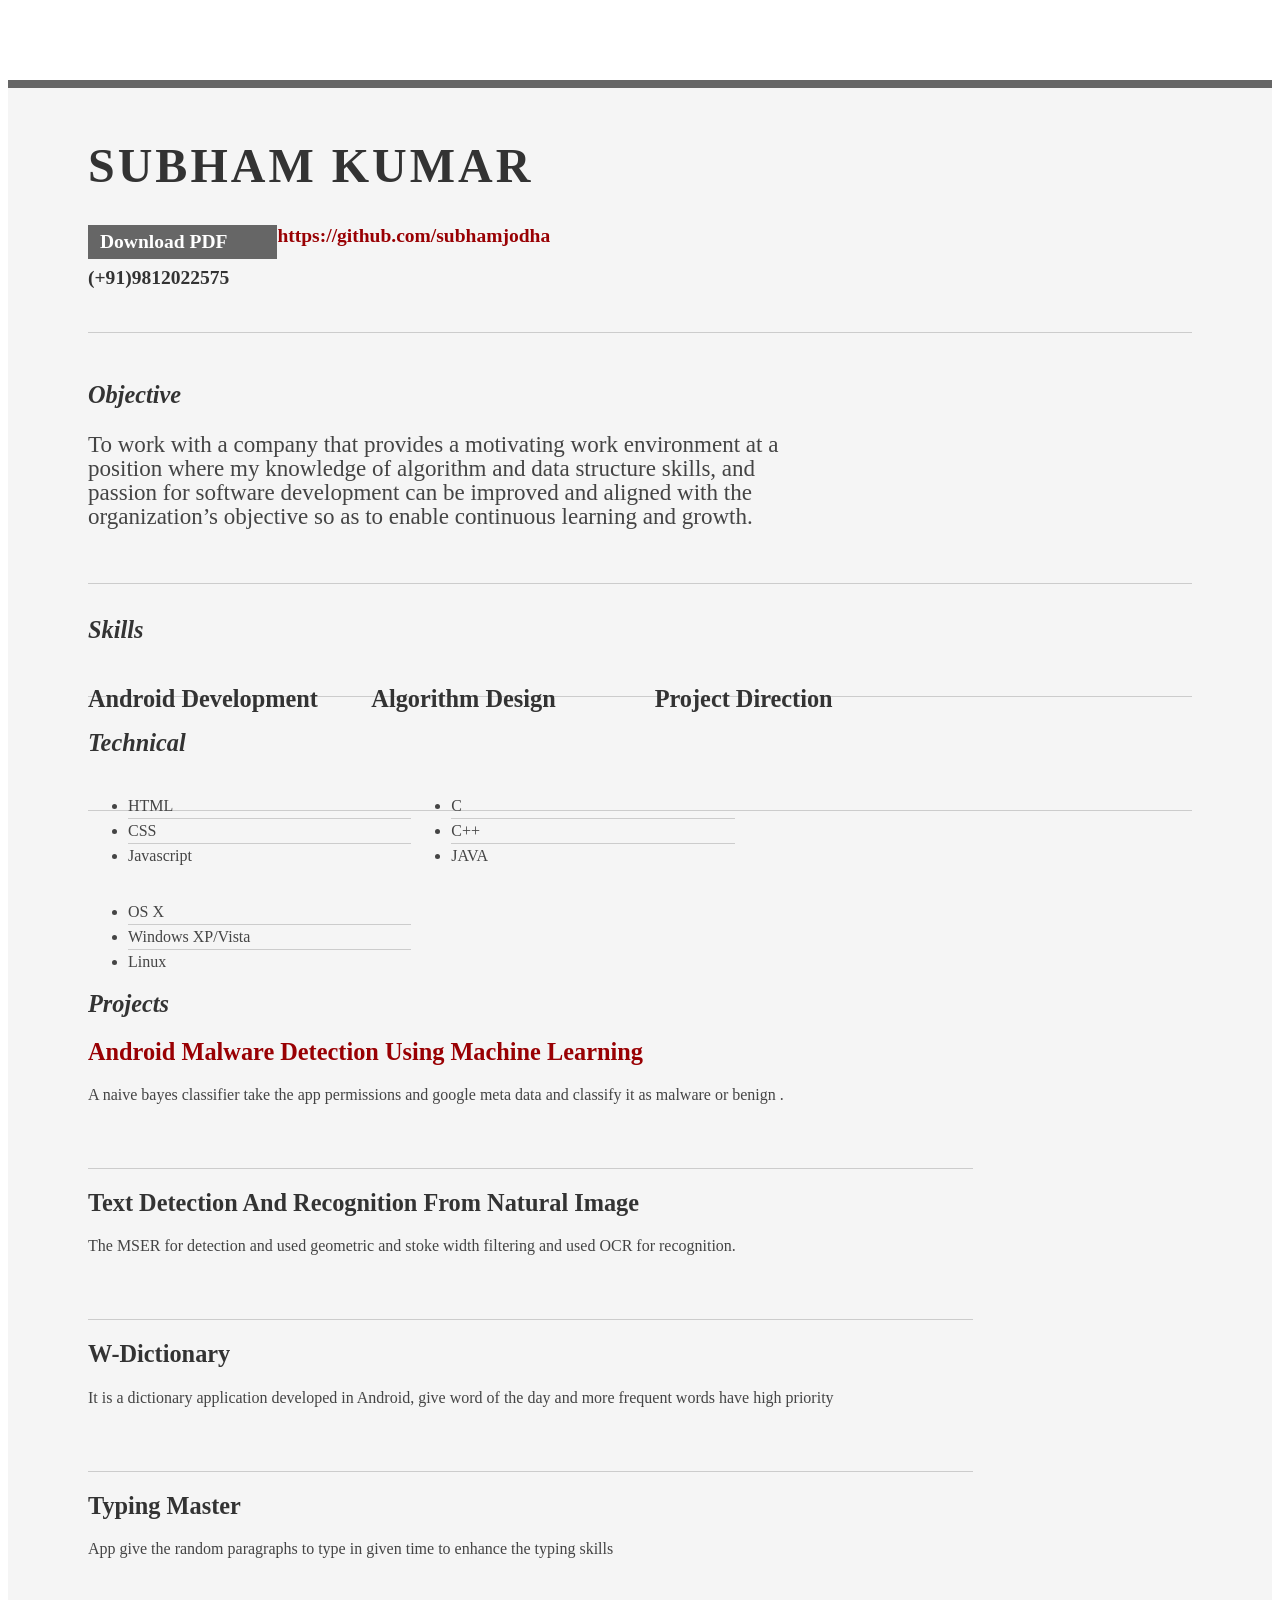
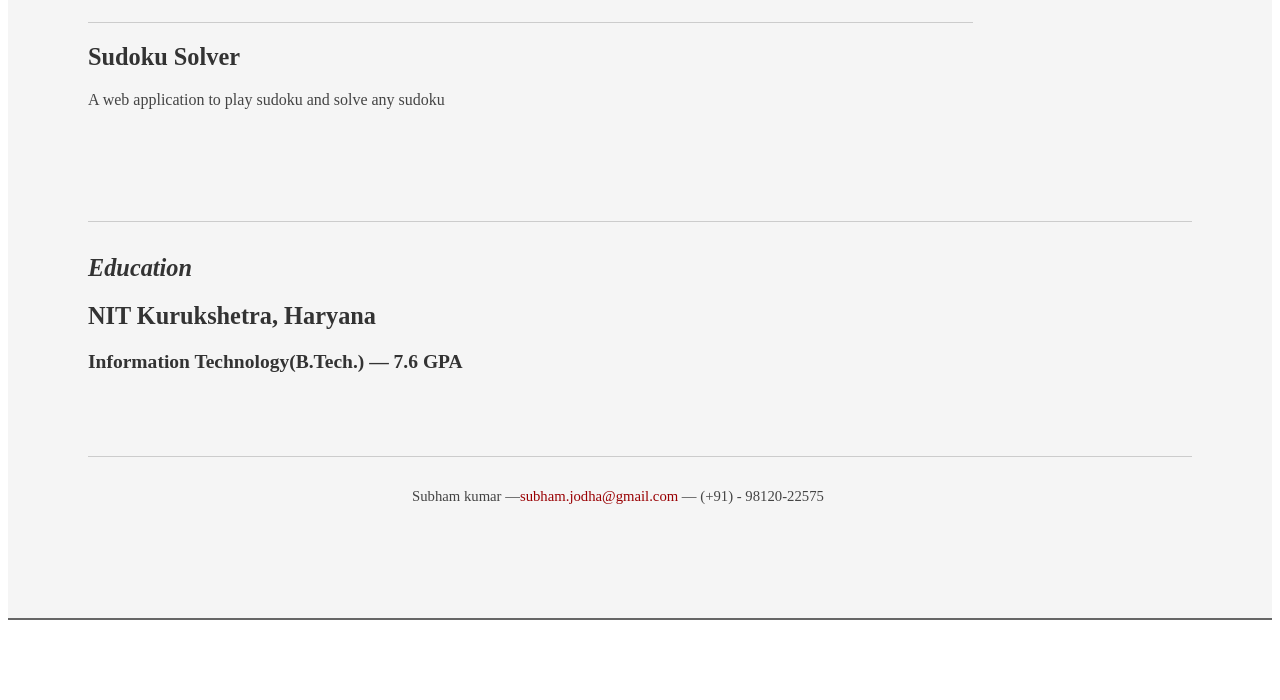
==== index.html @ d88a9848 "Rename index.html.html to index.html" ====
<!-- This is a comment -->
<!DOCTYPE html PUBLIC "-//W3C//DTD XHTML 1.0 Strict//EN" "http://www.w3.org/TR/xhtml1/DTD/xhtml1-strict.dtd">
<html>
<head>

	<title>Subham Jodha CV</title>
	<meta http-equiv="content-type" content="text/html; charset=utf-8" />

	<meta name="keywords" content="" />
	<meta name="description" content="" />

	<link rel="stylesheet" type="text/css" href="http://yui.yahooapis.com/2.7.0/build/reset-fonts-grids/reset-fonts-grids.css" media="all" /> 
	<link rel="stylesheet" type="text/css" href="resume.css" media="all" />

</head>
<body>

<div id="doc2" class="yui-t7">
	<div id="inner">
	
		<div id="hd">
			<div class="yui-gc">
				<div class="yui-u first">
					<h1>Subham Kumar</h1>
				</div>

				<div class="yui-u">
					<div class="contact-info">
						<h3><a id="pdf" href="resume.pdf" target="_blank">Download PDF</a></h3>
						<h3><a href="https://github.com/subhamjodha" target="_blank">https://github.com/subhamjodha</a></h3>
						<h3>(+91)9812022575</h3>
					</div><!--// .contact-info -->
				</div>
			</div><!--// .yui-gc -->
		</div><!--// hd -->

		<div id="bd">
			<div id="yui-main">
				<div class="yui-b">

					<div class="yui-gf">
						<div class="yui-u first">
							<h2>Objective</h2>
						</div>
						<div class="yui-u">
							<p class="enlarge">
								To work with a company that provides a motivating work environment at a position where my
								knowledge of algorithm and data structure skills, and passion for software development can be
								improved and aligned with the organization’s objective so as to enable continuous learning and growth. 
							</p>
						</div>
					</div><!--// .yui-gf -->

					<div class="yui-gf">
						<div class="yui-u first">
							<h2>Skills</h2>
						</div>
						<div class="yui-u">

								<div class="talent">
									<h2>Android Development</h2>
									<!-- <p>Assertively exploit wireless initiatives rather than synergistic core competencies.	</p>  -->
								</div>

								<div class="talent">
									<h2>Algorithm Design</h2>
									<!-- <p>Credibly streamline mission-critical value with multifunctional functionalities.	 </p> -->
								</div>

								<div class="talent">
									<h2>Project Direction</h2>
									<!-- <p>Proven ability to lead and manage a wide variety of design and development projects in team and independent situations.</p> -->
								</div>
						</div>
					</div><!--// .yui-gf -->

					<div class="yui-gf">
						<div class="yui-u first">
							<h2>Technical</h2>
						</div>
						<div class="yui-u">
							<ul class="talent">
								<li>HTML</li>
								<li>CSS</li>
								<li class="last">Javascript</li>
							</ul>

							<ul class="talent">
								<li>C</li>
								<li>C++</li>
								<li class="last">JAVA</li>
							</ul>

							<ul class="talent">
								<li>OS X</li>
								<li>Windows XP/Vista</li>
								<li class="last">Linux</li>
							</ul>
						</div>
					</div><!--// .yui-gf-->

					<div class="yui-gf">
	
						<div class="yui-u first">
							<h2>Projects</h2>
						</div><!--// .yui-u -->

						<div class="yui-u">

							<div class="job">
								<h2><a  href="resume.pdf" target="_blank" >Android Malware Detection Using Machine Learning</a> </h2>
								<!-- <h3>Senior Interface Designer</h3> -->
								<!-- <h4>2005-2007</h4> -->
								<p>A naive bayes classifier take the app permissions and google meta data and classify it as malware or benign .</p>
							</div>

							<div class="job">
								<h2>Text Detection And Recognition From Natural Image</h2>
								<!-- <h3>Senior Interface Designer</h3> -->
								<!-- <h4>2005-2007</h4> -->
								<p>The MSER for detection and used geometric and stoke width filtering and used OCR for recognition.</p>
							</div>

							<div class="job">
								<h2>W-Dictionary</h2>
								<!-- <h3>Principal and Creative Lead</h3> -->
								<!-- <h4>2004-2005</h4> -->
								<p>It is a dictionary application developed in Android, give word of the day and more frequent words have high priority</p>
							</div>
							
							<div class="job">
								<h2>Typing Master</h2>
								<!-- <h3>Principal and Creative Lead</h3> -->
								<!-- <h4>2004-2005</h4> -->
								<p>App give the random paragraphs to type in given time to enhance the typing skills</p>
							</div>
							
							<div class="job last">
								<h2>Sudoku Solver</h2>
								<!-- <h3>Lead Web Designer</h3> -->
								<!-- <h4>2001-2004</h4> -->
								<p>A web application to play sudoku and solve any sudoku </p>
							</div>

						</div><!--// .yui-u -->
					</div><!--// .yui-gf -->


					<div class="yui-gf last">
						<div class="yui-u first">
							<h2>Education</h2>
						</div>
						<div class="yui-u">
							<h2>NIT Kurukshetra, Haryana</h2>
							<h3>Information Technology(B.Tech.) &mdash; <strong>7.6 GPA</strong> </h3>
						</div>
					</div><!--// .yui-gf -->


				</div><!--// .yui-b -->
			</div><!--// yui-main -->
		</div><!--// bd -->

		<div id="ft">
			<p>Subham kumar &mdash;<a href="mailto:subham.jodha@gmail.com">subham.jodha@gmail.com</a> &mdash; (+91) - 98120-22575</p>
		</div><!--// footer -->

	</div><!-- // inner -->


</div><!--// doc -->


</body>
</html>
---- resume.css ----
/*
---------------------------------------------------------------------------------
	STRIPPED DOWN RESUME TEMPLATE
    html resume

    v0.9: 5/28/09

    design and code by: thingsthatarebrown.com 
                        (matt brown)
---------------------------------------------------------------------------------
*/


.msg { padding: 10px; background: #222; position: relative; }
.msg h1 { color: #fff;  }
.msg a { margin-left: 20px; background: #408814; color: white; padding: 4px 8px; text-decoration: none; }
.msg a:hover { background: #266400; }

/* //-- yui-grids style overrides -- */
body { font-family: Georgia; color: #444; }
#inner { padding: 10px 80px; margin: 80px auto; background: #f5f5f5; border: solid #666; border-width: 8px 0 2px 0; }
.yui-gf { margin-bottom: 2em; padding-bottom: 2em; border-bottom: 1px solid #ccc; }

/* //-- header, body, footer -- */
#hd { margin: 2.5em 0 3em 0; padding-bottom: 1.5em; border-bottom: 1px solid #ccc }
#hd h2 { text-transform: uppercase; letter-spacing: 2px; }
#bd, #ft { margin-bottom: 2em; }

/* //-- footer -- */
#ft { padding: 1em 0 5em 0; font-size: 92%; border-top: 1px solid #ccc; text-align: center; }
#ft p { margin-bottom: 0; text-align: center;   }

/* //-- core typography and style -- */
#hd h1 { font-size: 48px; text-transform: uppercase; letter-spacing: 3px; }
h2 { font-size: 152% }
h3, h4 { font-size: 122%; }
h1, h2, h3, h4 { color: #333; }
p { font-size: 100%; line-height: 18px; padding-right: 3em; }
a { color: #990003;text-decoration:none }
a:hover { text-decoration: none; }
strong { font-weight: bold; }
li { line-height: 24px; border-bottom: 1px solid #ccc; }
p.enlarge { font-size: 144%; padding-right: 6.5em; line-height: 24px; }
p.enlarge span { color: #000 }
.contact-info { margin-top: 7px; }
.first h2 { font-style: italic; }
.last { border-bottom: 0 }


/* //-- section styles -- */

a#pdf { display: block; float: left; background: #666; color: white; padding: 6px 50px 6px 12px; margin-bottom: 6px; text-decoration: none;  }
a#pdf:hover { background: #222; }

.job { position: relative; margin-bottom: 1em; padding-bottom: 1em; border-bottom: 1px solid #ccc; }
.job h4 { position: absolute; top: 0.35em; right: 0 }
.job p { margin: 0.75em 0 3em 0; }

.last { border: none; }
.skills-list {  }
.skills-list ul { margin: 0; }
.skills-list li { margin: 3px 0; padding: 3px 0; }
.skills-list li span { font-size: 152%; display: block; margin-bottom: -2px; padding: 0 }
.talent { width: 32%; float: left }
.talent h2 { margin-bottom: 6px; }

#srt-ttab { margin-bottom: 100px; text-align: center;  }
#srt-ttab img.last { margin-top: 20px }

/* --// override to force 1/8th width grids -- */
.yui-gf .yui-u{width:80.2%;}
.yui-gf div.first{width:12.3%;}
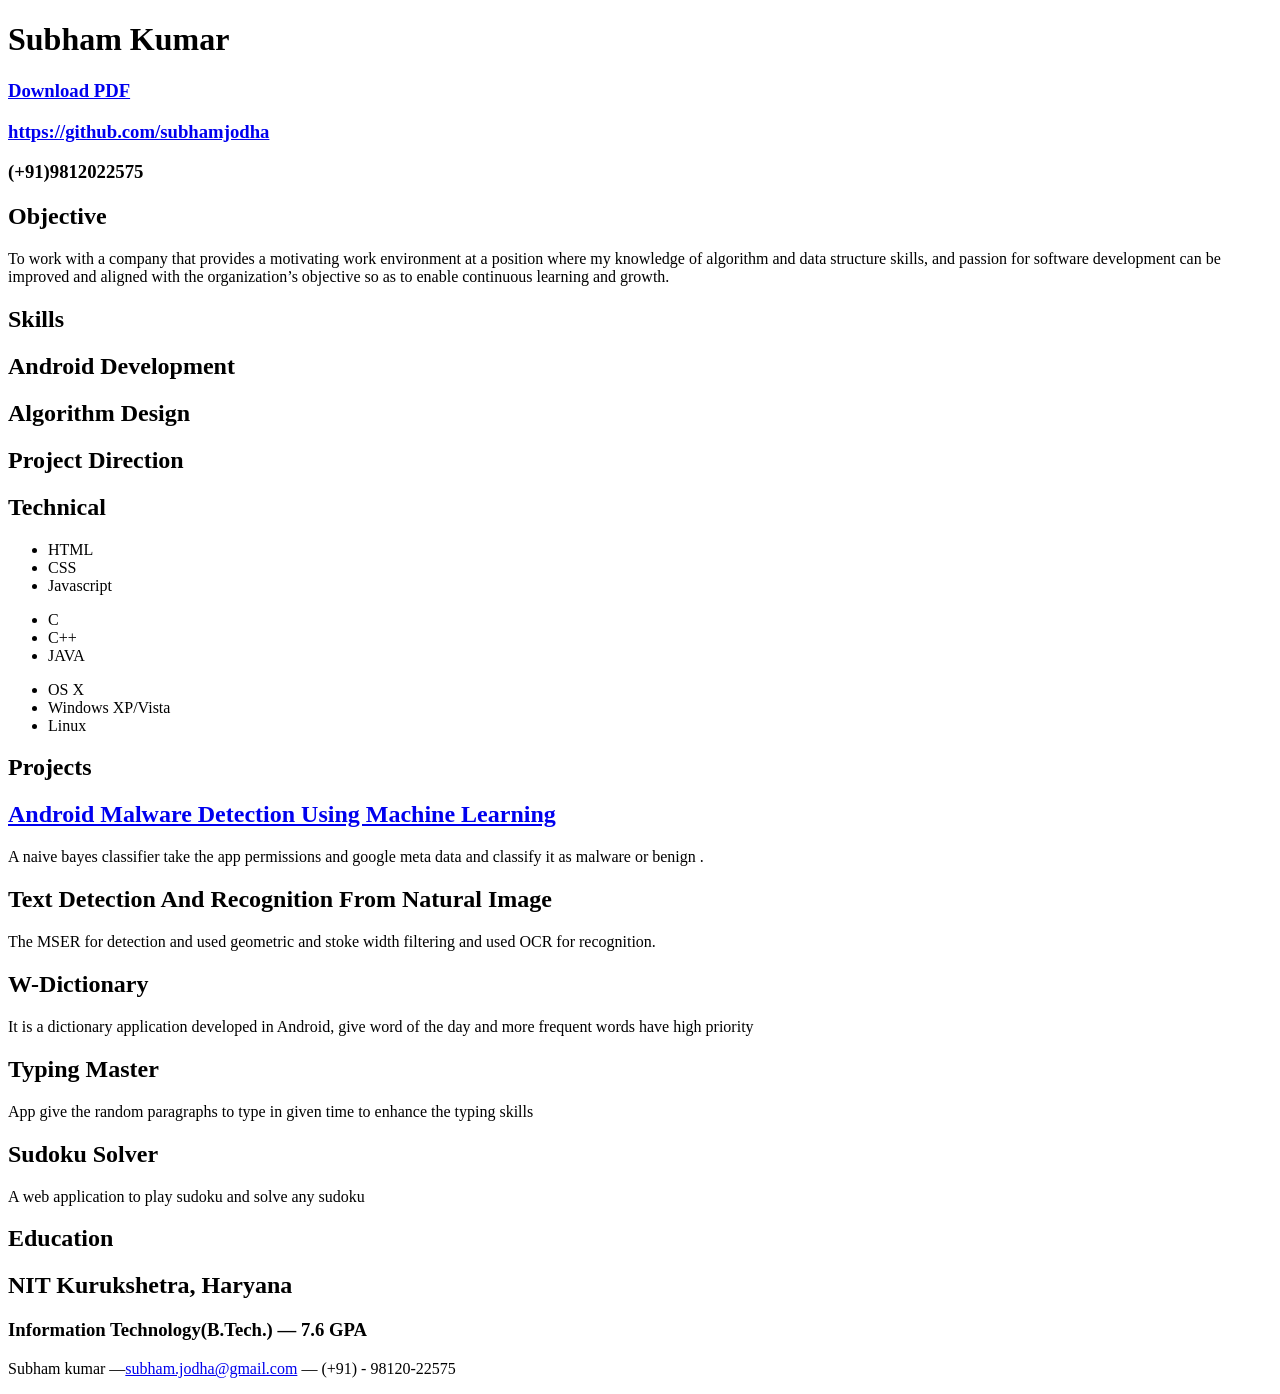
==== commit b51d9e75: "Update index.html" ====
--- a/index.html
+++ b/index.html
@@ -1,6 +1,5 @@
-<!-- This is a comment -->
-<!DOCTYPE html PUBLIC "-//W3C//DTD XHTML 1.0 Strict//EN" "http://www.w3.org/TR/xhtml1/DTD/xhtml1-strict.dtd">
-<html>
+<!DOCTYPE html>
+<html lang="en">
 <head>
 
 	<title>Subham Jodha CV</title>
@@ -10,7 +9,7 @@
 	<meta name="description" content="" />
 
 	<link rel="stylesheet" type="text/css" href="http://yui.yahooapis.com/2.7.0/build/reset-fonts-grids/reset-fonts-grids.css" media="all" /> 
-	<link rel="stylesheet" type="text/css" href="resume.css" media="all" />
+	<link rel="stylesheet" type="text/css" href="https://github.com/subhamjodha/subhamjodha.github.io/blob/master/resume.css" media="all" />
 
 </head>
 <body>
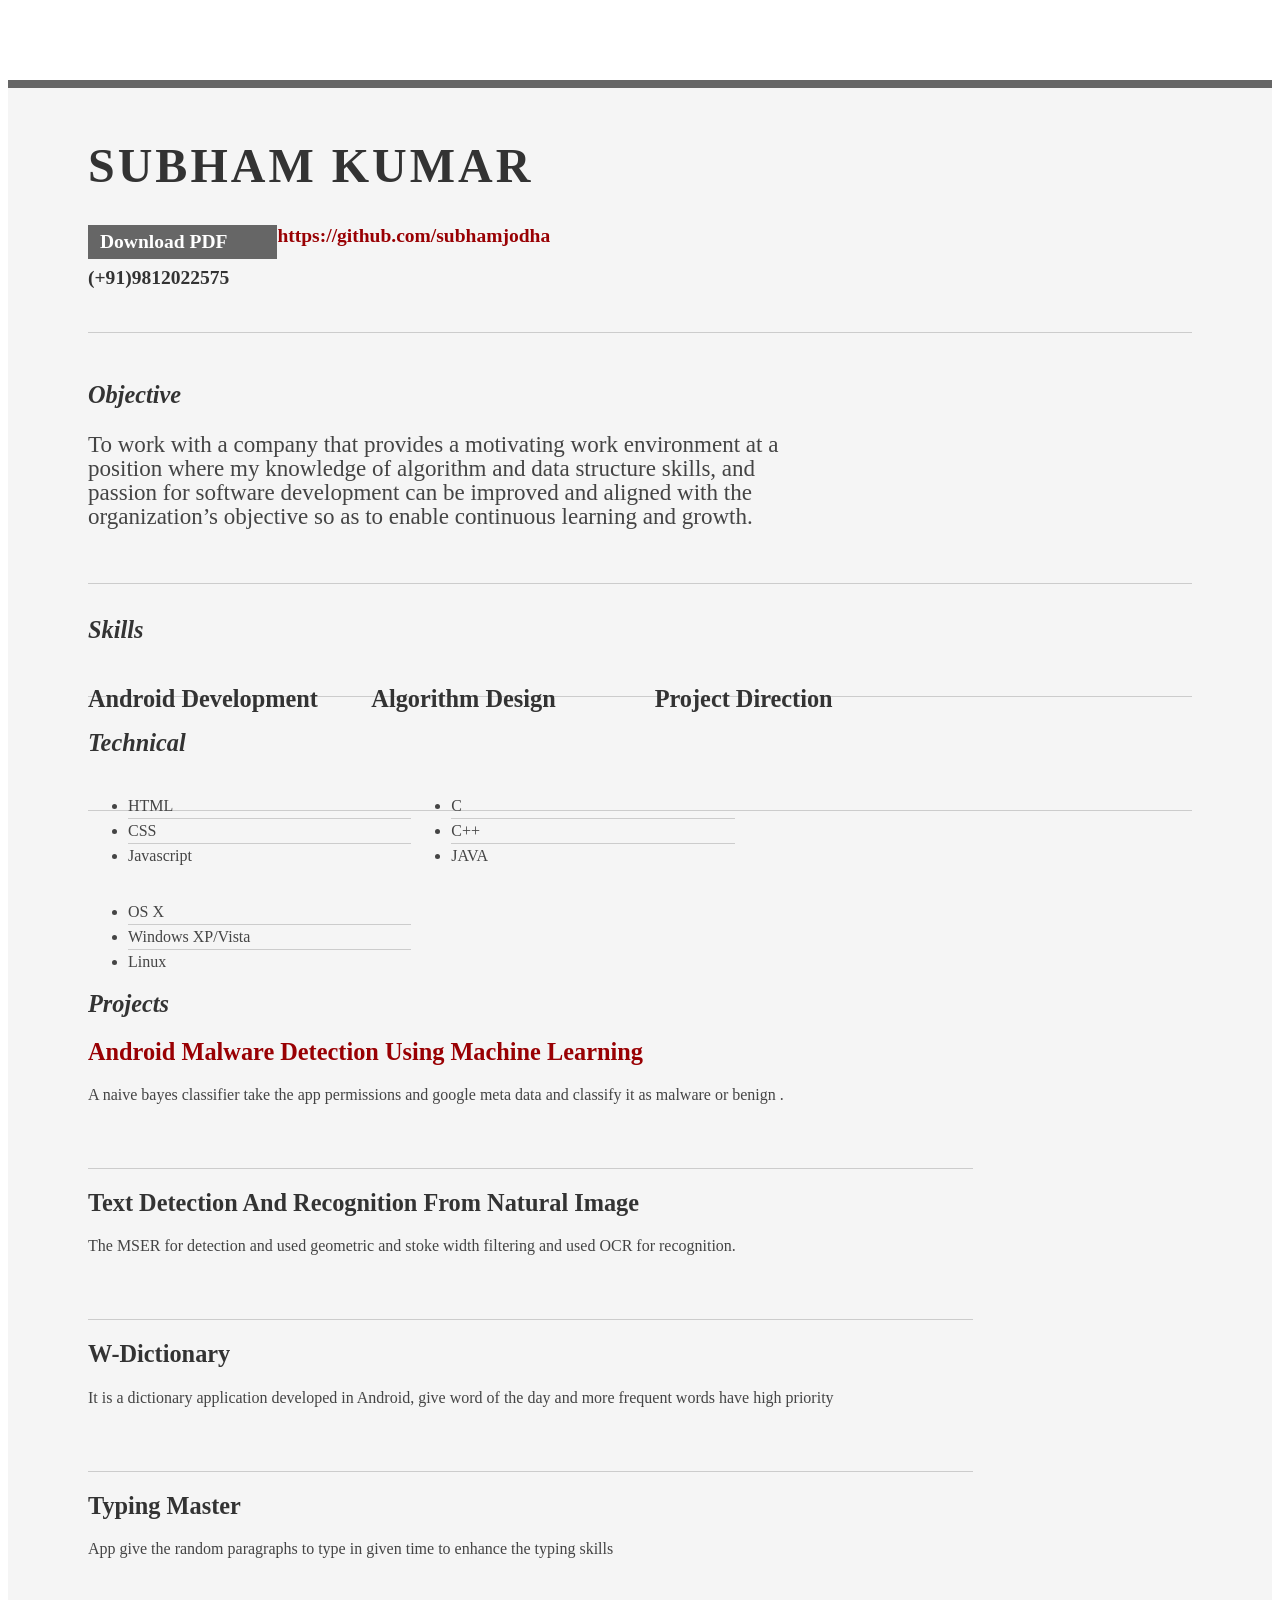
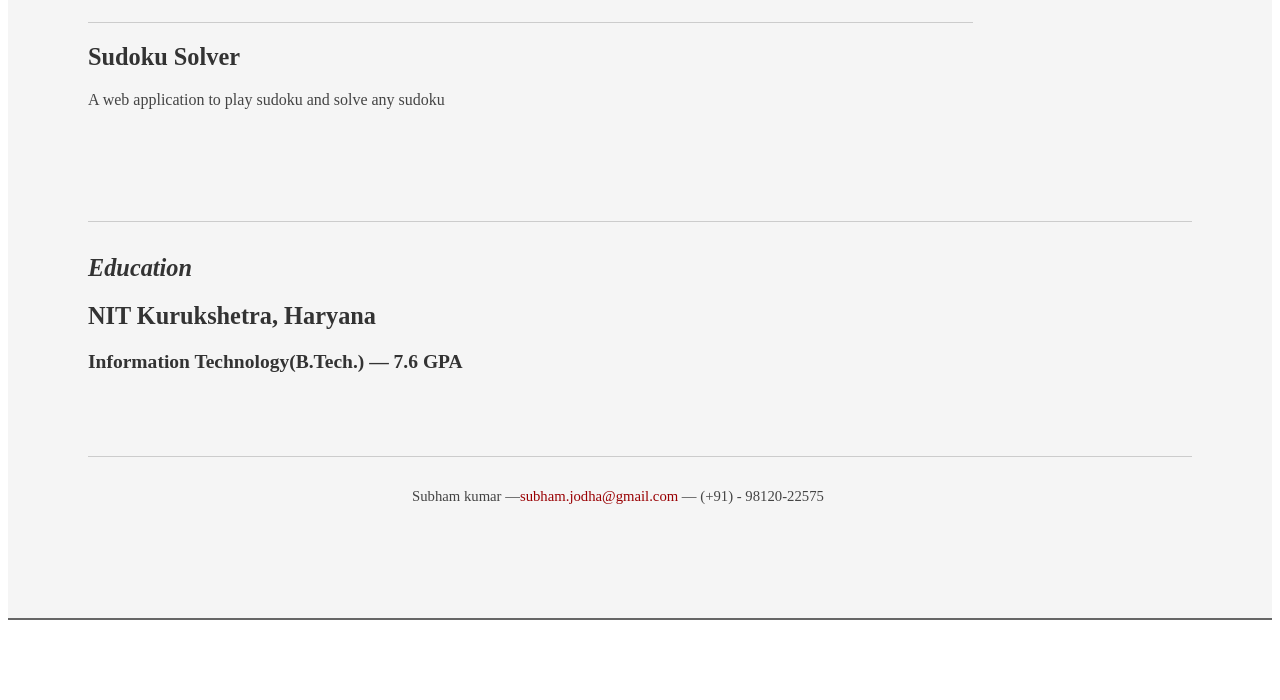
==== commit bf319b9d: "Update index.html" ====
--- a/index.html
+++ b/index.html
@@ -9,7 +9,7 @@
 	<meta name="description" content="" />
 
 	<link rel="stylesheet" type="text/css" href="http://yui.yahooapis.com/2.7.0/build/reset-fonts-grids/reset-fonts-grids.css" media="all" /> 
-	<link rel="stylesheet" type="text/css" href="https://github.com/subhamjodha/subhamjodha.github.io/blob/master/resume.css" media="all" />
+	<link rel="stylesheet" type="text/css" href="resume.css" media="all" />
 
 </head>
 <body>
--- a/resume.css
+++ b/resume.css
@@ -0,0 +1,74 @@
+/*
+---------------------------------------------------------------------------------
+	STRIPPED DOWN RESUME TEMPLATE
+    html resume
+
+    v0.9: 5/28/09
+
+    design and code by: thingsthatarebrown.com 
+                        (matt brown)
+---------------------------------------------------------------------------------
+*/
+
+
+.msg { padding: 10px; background: #222; position: relative; }
+.msg h1 { color: #fff;  }
+.msg a { margin-left: 20px; background: #408814; color: white; padding: 4px 8px; text-decoration: none; }
+.msg a:hover { background: #266400; }
+
+/* //-- yui-grids style overrides -- */
+body { font-family: Georgia; color: #444; }
+#inner { padding: 10px 80px; margin: 80px auto; background: #f5f5f5; border: solid #666; border-width: 8px 0 2px 0; }
+.yui-gf { margin-bottom: 2em; padding-bottom: 2em; border-bottom: 1px solid #ccc; }
+
+/* //-- header, body, footer -- */
+#hd { margin: 2.5em 0 3em 0; padding-bottom: 1.5em; border-bottom: 1px solid #ccc }
+#hd h2 { text-transform: uppercase; letter-spacing: 2px; }
+#bd, #ft { margin-bottom: 2em; }
+
+/* //-- footer -- */
+#ft { padding: 1em 0 5em 0; font-size: 92%; border-top: 1px solid #ccc; text-align: center; }
+#ft p { margin-bottom: 0; text-align: center;   }
+
+/* //-- core typography and style -- */
+#hd h1 { font-size: 48px; text-transform: uppercase; letter-spacing: 3px; }
+h2 { font-size: 152% }
+h3, h4 { font-size: 122%; }
+h1, h2, h3, h4 { color: #333; }
+p { font-size: 100%; line-height: 18px; padding-right: 3em; }
+a { color: #990003;text-decoration:none }
+a:hover { text-decoration: none; }
+strong { font-weight: bold; }
+li { line-height: 24px; border-bottom: 1px solid #ccc; }
+p.enlarge { font-size: 144%; padding-right: 6.5em; line-height: 24px; }
+p.enlarge span { color: #000 }
+.contact-info { margin-top: 7px; }
+.first h2 { font-style: italic; }
+.last { border-bottom: 0 }
+
+
+/* //-- section styles -- */
+
+a#pdf { display: block; float: left; background: #666; color: white; padding: 6px 50px 6px 12px; margin-bottom: 6px; text-decoration: none;  }
+a#pdf:hover { background: #222; }
+
+.job { position: relative; margin-bottom: 1em; padding-bottom: 1em; border-bottom: 1px solid #ccc; }
+.job h4 { position: absolute; top: 0.35em; right: 0 }
+.job p { margin: 0.75em 0 3em 0; }
+
+.last { border: none; }
+.skills-list {  }
+.skills-list ul { margin: 0; }
+.skills-list li { margin: 3px 0; padding: 3px 0; }
+.skills-list li span { font-size: 152%; display: block; margin-bottom: -2px; padding: 0 }
+.talent { width: 32%; float: left }
+.talent h2 { margin-bottom: 6px; }
+
+#srt-ttab { margin-bottom: 100px; text-align: center;  }
+#srt-ttab img.last { margin-top: 20px }
+
+/* --// override to force 1/8th width grids -- */
+.yui-gf .yui-u{width:80.2%;}
+.yui-gf div.first{width:12.3%;}
+
+
